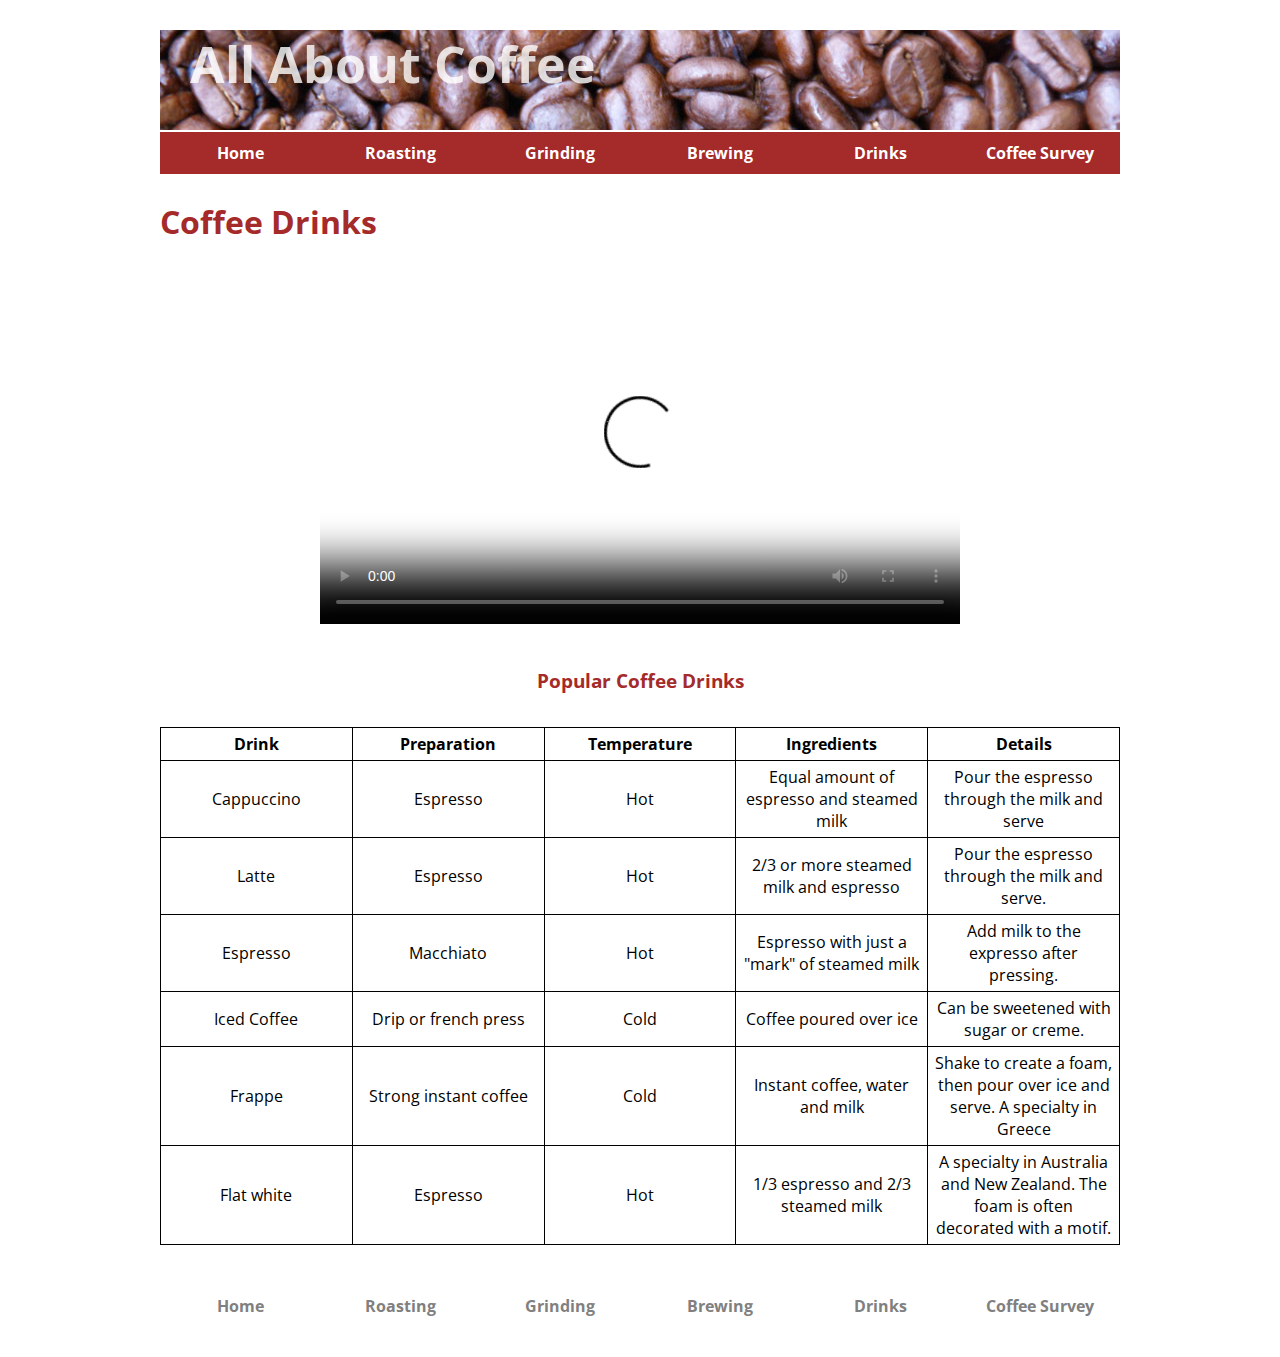
==== drinks.html @ d707fc50 "Add files via upload" ====
<!DOCTYPE html>
<html>
  <head>
    <meta charset="UTF-8" />
    <meta name="description" content="All About Coffee Brewing" />
    <title>Drinks</title>
    <link href="https://fonts.googleapis.com/css2?family=Open+Sans&display=swap" rel="stylesheet" />
    <link href="styles.css" rel="stylesheet" type="text/css" />
  </head>
  <body>
    <header>
      <h1>All About Coffee</h1>
      <nav>
        <ul>
          <li><a href="index.html">Home</a></li>
          <li><a href="roasting.html">Roasting</a></li>
          <li><a href="grinding.html">Grinding</a></li>
          <li><a href="brewing.html">Brewing</a></li>
          <li><a href="drinks.html">Drinks</a></li>
          <li><a href="coffee-survey.html">Coffee Survey</a></li>
        </ul>
      </nav>
    </header>
    <h1>Coffee Drinks</h1>
    <video width="640" height="360" poster="latte-poster.jpg" controls>
      <source src="latte-pour.webmhd.webm" type="video/webm" />
      <source src="latte-pour.mp4" type="video/mp4" />
      <source src="latte-pour.oggtheora.ogv" type="video/ogg" />
      Your browser does not support video playback.
    </video>
    <table>
      <caption><h3>Popular Coffee Drinks</h2></caption>
      <tr>
        <th>Drink</th>
        <th>Preparation</th>
        <th>Temperature</th>
        <th>Ingredients</th>
        <th>Details</th>
      </tr>
      <tr>
        <td>Cappuccino</td>
        <td>Espresso</td>
        <td>Hot</td>
        <td>Equal amount of espresso and steamed milk</td>
        <td>Pour the espresso through the milk and serve</td>
      </tr>
      <tr>
        <td>Latte</td>
        <td>Espresso</td>
        <td>Hot</td>
        <td>2/3 or more steamed milk and espresso</td>
        <td>Pour the espresso through the milk and serve.</td>
      </tr>
      <tr>
        <td>Espresso</td>
        <td>Macchiato</td>
        <td>Hot</td>
        <td>Espresso with just a "mark" of steamed milk</td>
        <td>Add milk to the expresso after pressing.</td>
      </tr>
      <tr>
        <td>Iced Coffee</td>
        <td>Drip or french press</td>
        <td>Cold</td>
        <td>Coffee poured over ice</td>
        <td>Can be sweetened with sugar or creme.</td>
      </tr>
      <tr>
        <td>Frappe</td>
        <td>Strong instant coffee</td>
        <td>Cold</td>
        <td>Instant coffee, water and milk</td>
        <td>Shake to create a foam, then pour over ice and serve. A specialty  in Greece</td>
      </tr>
      <tr>
        <td>Flat white</td>
        <td>Espresso</td>
        <td>Hot</td>
        <td>1/3 espresso and 2/3 steamed milk</td>
        <td>A specialty in Australia and New Zealand. The foam is often decorated with a motif.</td>
      </tr>
    </table>
    <footer>
      <nav>
        <ul>
          <li><a href="index.html">Home</a></li>
          <li><a href="roasting.html">Roasting</a></li>
          <li><a href="grinding.html">Grinding</a></li>
          <li><a href="brewing.html">Brewing</a></li>
          <li><a href="drinks.html">Drinks</a></li>
          <li><a href="coffee-survey.html">Coffee Survey</a></li>
        </ul>
      </nav>
    </footer>
  </body>
</html>
---- styles.css ----
body {
 font-family: "Open Sans", sans-serif;
 margin: 0 auto;
 width: 960px;
}
h1,
h2,
h3 {
 color: brown;
}
.list {
 list-style-image: url("tiny-coffee-cup.gif");
}
a:link,
a:visited {
 text-decoration: none;
 font-weight: bold;
 color: brown;
}
a:hover {
 color: black;
}
nav a:link,
nav a:visited {
 background-color: brown;
 color: white;
 display: block;
 width: 160px;
 text-align: center;
 padding: 10px 0px;
}
nav a:hover {
 background-color: black;
}
nav ul {
 text-decoration: none;
 padding: 0px;
}
nav li {
 display: inline;
 float: left;
}
aside {
 width: 280px;
 background-color: tan;
 float: right;
 text-align: center;
 padding: 5px;
 font-weight: bold;
 margin-left: 20px;
}
.image-left {
 float: left;
 margin-right: 20px;
}
.image-right {
 float: right;
 margin-left: 20px;
}
header {
 background-image: url("coffee-beans.jpg");
 height: 100px;
 margin-bottom: 70px;
}
header h1 {
 color: rgba(256, 256, 256, 0.8);
 margin-left: 30px;
 margin-top: 30px;
 font-size: 50px;
}
footer {
 margin: 40px 0px;
}
footer nav a:link,
footer nav a:visited {
 display: block;
 color: gray;
 text-decoration: none;
 width: 160px;
 text-align: center;
 background-color: white;
 margin-bottom: 30px;
}
footer nav a:hover {
 color: black;
}
td,
th {
 border-width: 1px;
 border-style: solid;
 border-color: black;
 width: 20%;
 text-align: center;
 padding: 5px;
}
table {
 border-collapse: collapse;
}
caption {
 padding-top: 0px;
 padding-bottom: 15px;
}
video {
 margin-bottom: 20px;
 margin-left: 160px;
}
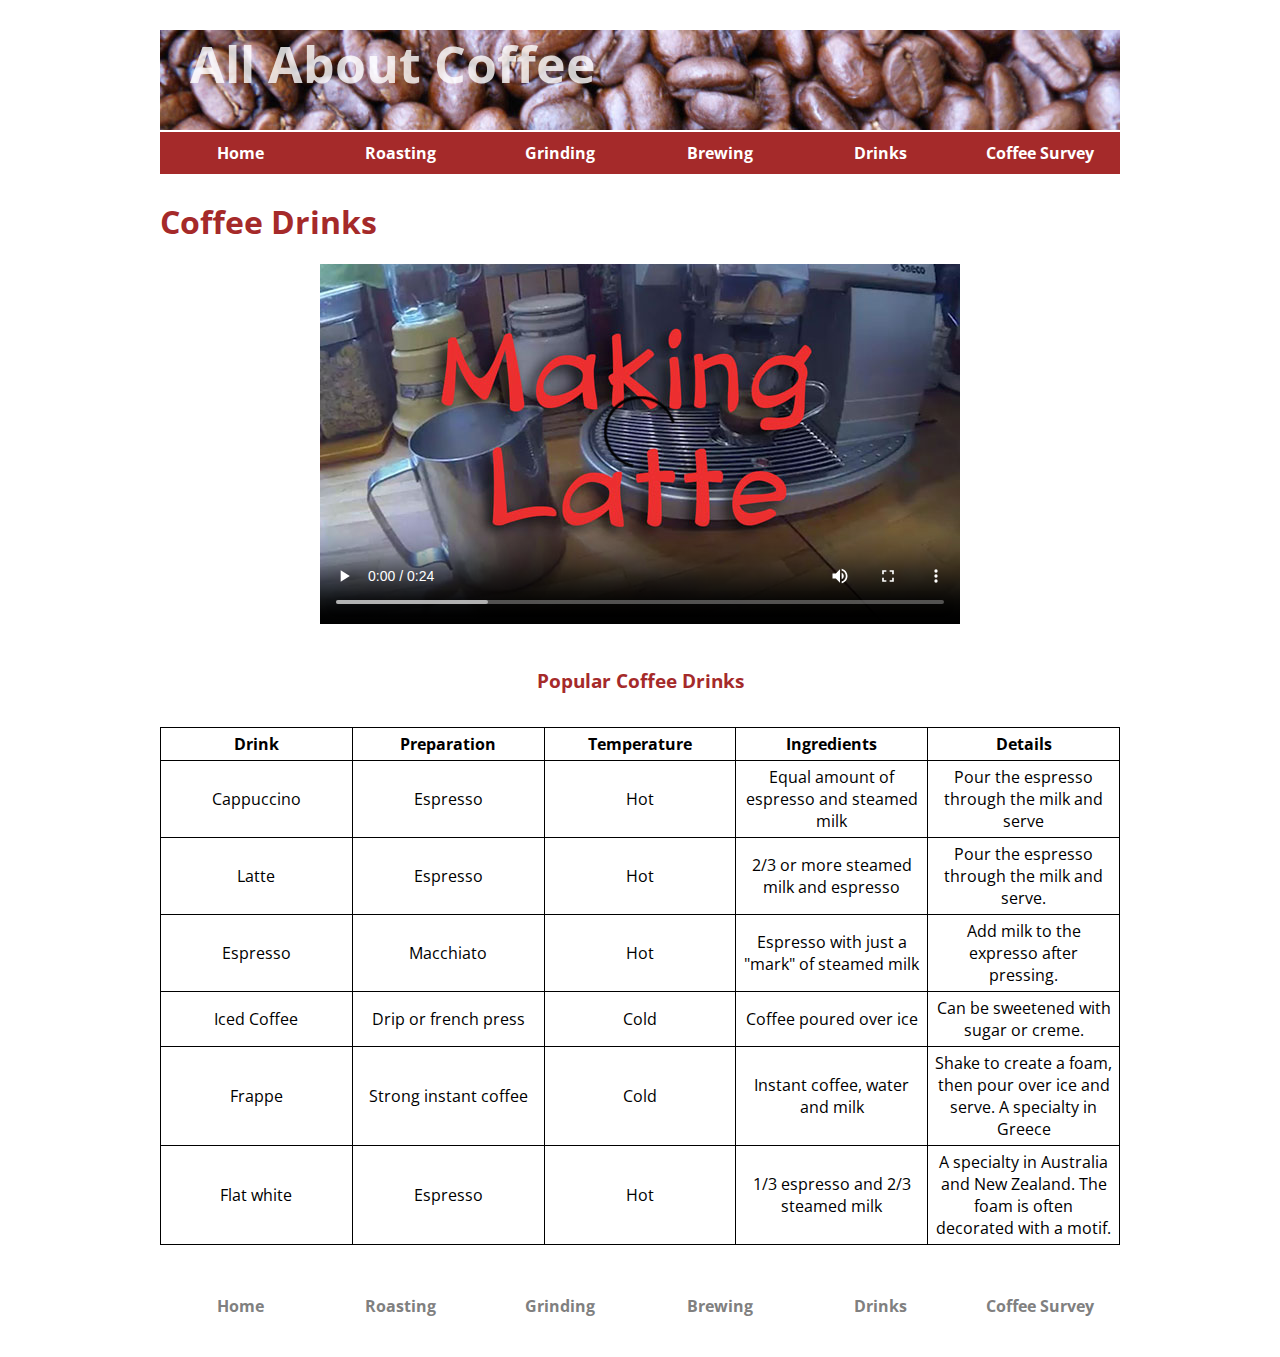
==== commit 0cd8198f: "Update drinks.html" ====
--- a/drinks.html
+++ b/drinks.html
@@ -22,7 +22,7 @@
       </nav>
     </header>
     <h1>Coffee Drinks</h1>
-    <video width="640" height="360" poster="latte-poster.jpg" controls>
+    <video width="640" height="360" poster="latte-poster.JPG" controls>
       <source src="latte-pour.webmhd.webm" type="video/webm" />
       <source src="latte-pour.mp4" type="video/mp4" />
       <source src="latte-pour.oggtheora.ogv" type="video/ogg" />
